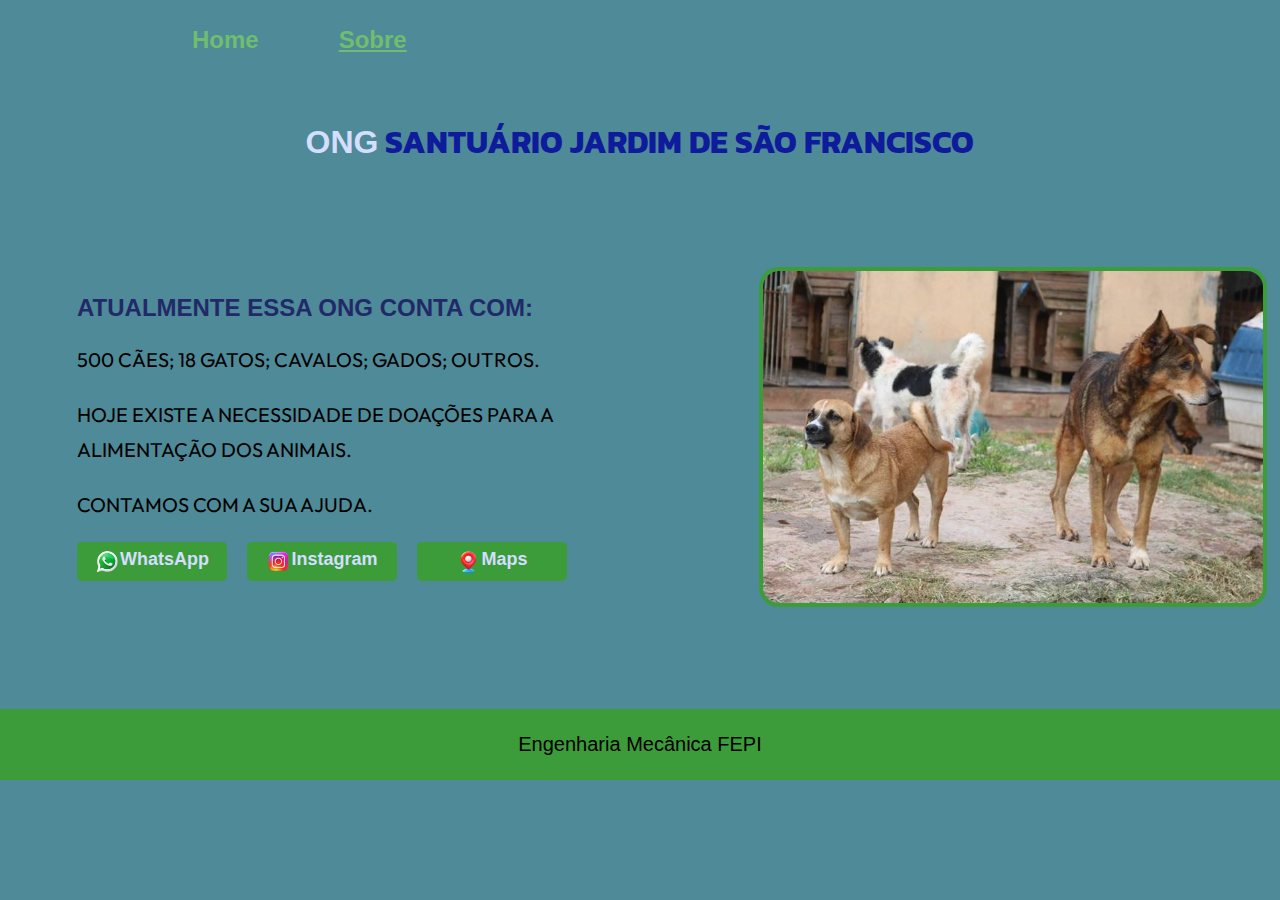
==== index.html @ 4488e8d5 "número" ====
<!DOCTYPE html>
<html lang="pt-br">

<head>

    <meta charset="UTF-8">
    <meta name="viewport" content="width = device-width, initial-scale=1.0">
    <title> ONG Jardim de São Francisco</title>
    <link rel="stylesheet" href="/styles/style.css">
</head>

<body>
    <header class="cabecalho">
        <nav class="cabecalho-menu">
            <a class="cabecalho-menu-link">Home</a>
            <a class="cabecalho-menu-link" href="about.html">Sobre</a>
        </nav>
    </header>
    <main>
        <h1 class="titulo"><strong>ONG</strong> SANTUÁRIO JARDIM DE SÃO FRANCISCO</h1>
        <div class="apresentacao">
            <section class="apresentacao_texto">

                <h2 class="subtitulo">  ATUALMENTE ESSA ONG CONTA COM:</h2>

                <p class="descricao">

                    500 CÃES;
                    18 GATOS;
                    CAVALOS;
                    GADOS;
                    OUTROS.
                </p>
                <p class="descricao-secundaria">  HOJE EXISTE A NECESSIDADE DE DOAÇÕES PARA A ALIMENTAÇÃO DOS ANIMAIS.
                </p>
                <p class="descricao-terciaria">CONTAMOS COM A SUA AJUDA.</p>
                <div class="apresentacao_links">
                    <a class="link"
                        href="https://wa.me/55 35 991871773">WhatsApp
                        <img src="/assets/zap.png.png" class="logo-link"></a>
                    <a class="link"
                        href="https://www.instagram.com/jardimsaofrancisco?igsh=MTdleG9wdW90bXR6dQ==">Instagram
                        <img src="/assets/insta.png.png" class="logo-link"></a>
                    <a class="link"
                        href="https://www.google.com.br/maps/place/Santu%C3%A1rio+Jardim+de+S%C3%A3o+Francisco/@-22.3652408,-45.4469646,17z/data=!3m1!4b1!4m6!3m5!1s0x94cb7d843c38b8cb:0x2f099e5afdf76b1b!8m2!3d-22.3652458!4d-45.4443897!16s%2Fg%2F11hjcc64xx?entry=ttu">Maps
                        <img src="/assets/maps.png.png" class="logo-link"></a>
                </div>
            </section>
            <img src="/assets/canil.jpg" class="foto">
        </div>
    </main>
    <footer class="rodape">
        <P> Engenharia Mecânica FEPI</P>
    </footer>

</body>

</html>
---- styles/style.css ----
@import url('https://fonts.googleapis.com/css2?family=Kanit:ital,wght@0,100;0,200;0,300;0,400;0,500;0,600;0,700;0,800;0,900;1,100;1,200;1,300;1,400;1,500;1,600;1,700;1,800;1,900&family=Outfit:wght@100..900&display=swap');
@import url('https://fonts.googleapis.com/css2?family=Kanit:ital,wght@0,100;0,200;0,300;0,400;0,500;0,600;0,700;0,800;0,900;1,100;1,200;1,300;1,400;1,500;1,600;1,700;1,800;1,900&family=Outfit:wght@100..900&display=swap');

:root {
    --cor-titulo: #0e1c9b;
    --cor-fundo: #4e8a97;
    --cor-subtitulo: #222969;
    --cor-strong: #d4deff;
    --cor-link: #70bd6f;
    --cor-borda-foto: #3d9c3a;
    --cor-texto-1: rgb(0, 0, 0);
    --cor-texto-2: rgb(0, 0, 0);
    --cor-texto-3: rgb(0, 0, 0);
    --cor-botao: #3d9c3a;
    --cor-texto-botao: #d4deff;
    --cor-rodape: #3d9c3a;
    --cor-texto-rodape: rgb(0, 0, 0);
    --cor-botao-click: #222969;
    --fonte-titulo: "Kanit", sans-serif;
    --font-strong: 'Gill Sans', 'Gill Sans MT', Calibri, 'Trebuchet MS', sans-serif;
    --fonte-texto: "Outfit", sans-serif;
    --fonte-link: Arial, Helvetica, sans-serif;
}

* {
    margin: 0;
    padding: 0;
}

body {
    height: 100vh;
    background-color: var(--cor-fundo);
    box-sizing: border-box;
    font-family: Arial, Helvetica, sans-serif;
    text-align: center;
}

.cabecalho {
    padding: 2% 0 0 15%;
}

.cabecalho-menu {
    display: flex;
    gap: 80px;
}

.cabecalho-menu-link {
    font-size: 24px;
    font-weight: 600;
    color: var(--cor-link);
}

.titulo {
    color: var(--cor-titulo);
    font-family: var(--fonte-titulo);
    margin-top: 5%;
    
}

strong {
    color: var(--cor-strong);
    font-weight: bold;
    font-family: var(--font-strong);
}

.subtitulo {
    color: var(--cor-subtitulo);
}

.descricao {
    color: var(--cor-texto-1);
    font-family: var(--fonte-texto);
    font-size: 20px;
    line-height: 35px;
}

.foto {
    width: 500px;
    border-radius: 20px;
    border: solid var(--cor-borda-foto) 4px;
    justify-content: flex-end;
    margin: 5%;
}

.apresentacao {
    display: flex;
    flex-direction: row;
    align-items: center;
    justify-content: center;
}

.descricao-secundaria {
    color: var(--cor-texto-2);
    font-family: var(--fonte-texto);
    font-size: 20px;
    line-height: 35px;
}

.descricao-terciaria {
    color: var(--cor-texto-3);
    font-family: var(--fonte-texto);
    font-size: 20px;
    line-height: 35px;
}


.apresentacao_texto {
    display: flex;
    flex-direction: row;
    align-items: center;
    margin: 10%;
    justify-content: space-between;
    flex-wrap: wrap;
    text-align: start;
    width: 90%;
    gap: 20px;
}

a:hover {
    background-color: var(--cor-botao-click);
}

.link {
    display: flex;
    flex-direction: row-reverse;
    justify-content: center;
    background-color: var(--cor-botao);
    color: var(--cor-texto-botao);
    width: 150px;
    border-radius: 5px;
    font-size: 18px;
    font-weight: 600;
    padding: 7px 0;
    text-decoration: none;
    font-family: var(--fonte-link);
}

.logo-link {
    width: 25px;
}

.apresentacao_links {
    display: flex;
    gap: 20px;
}

.rodape {
    color: var(--cor-texto-rodape);
    background-color: var(--cor-rodape);
    padding: 24px;
    text-align: center;
    font-size: 20px;
}

@media(max-width:1200px) {
    .apresentacao {
        flex-direction: column;
    }
    .cabecalho {
        padding: 5%;
    }
    

    .cabecalho-menu {
        justify-content: center;
    }
    .cabecalho-menu-link {
        font-size: 15px;
    }

    .titulo {
        font-size: 25px;
    }

    .subtitulo {
        font-size: 18px;
    }

    .descricao {
        font-size: 13px;
    }

    .descricao-secundaria {
        font-size: 13px;
    }

    .descricao-terciaria {
        font-size: 13px;
    }

    .foto {
        width: 300px;
    }

    .rodape {
        font-size: 15px;
    }

}

@media(max-width:720px) {
    .apresentacao_texto {
        flex-direction: column;
    }
    .apresentacao_links{
        flex-direction: column;
    }
}
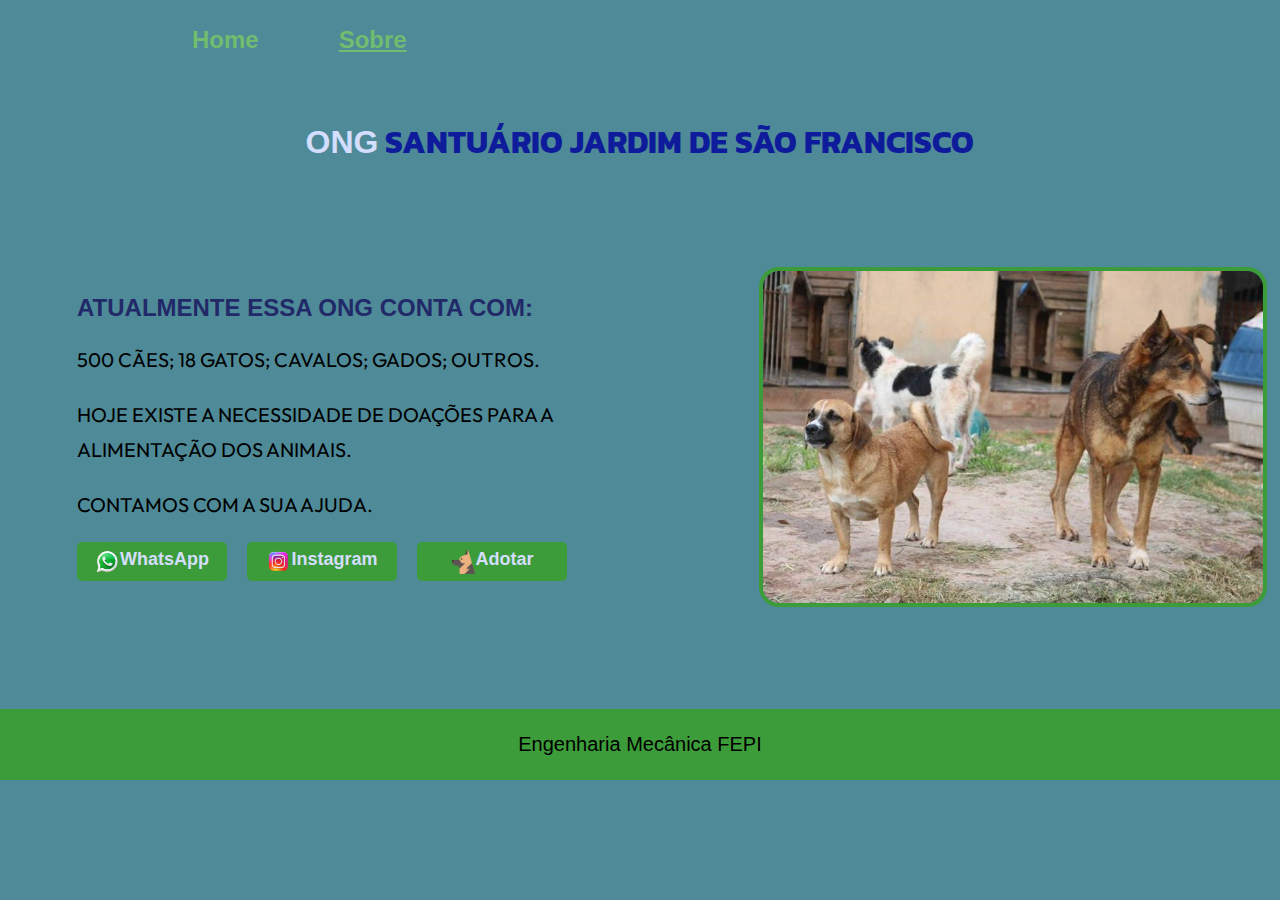
==== commit 15f85ff8: "atualizacao" ====
--- a/index.html
+++ b/index.html
@@ -36,14 +36,14 @@
                 <p class="descricao-terciaria">CONTAMOS COM A SUA AJUDA.</p>
                 <div class="apresentacao_links">
                     <a class="link"
-                        href="https://wa.me/55 35 991871773">WhatsApp
+                        href="http://api.whatsapp.com/send?1=pt_BR&phone=5535991871773">WhatsApp
                         <img src="/assets/zap.png.png" class="logo-link"></a>
                     <a class="link"
                         href="https://www.instagram.com/jardimsaofrancisco?igsh=MTdleG9wdW90bXR6dQ==">Instagram
                         <img src="/assets/insta.png.png" class="logo-link"></a>
                     <a class="link"
-                        href="https://www.google.com.br/maps/place/Santu%C3%A1rio+Jardim+de+S%C3%A3o+Francisco/@-22.3652408,-45.4469646,17z/data=!3m1!4b1!4m6!3m5!1s0x94cb7d843c38b8cb:0x2f099e5afdf76b1b!8m2!3d-22.3652458!4d-45.4443897!16s%2Fg%2F11hjcc64xx?entry=ttu">Maps
-                        <img src="/assets/maps.png.png" class="logo-link"></a>
+                        href="products.html">Adotar
+                        <img src="/assets/caes (1).png" class="logo-link"></a>
                 </div>
             </section>
             <img src="/assets/canil.jpg" class="foto">
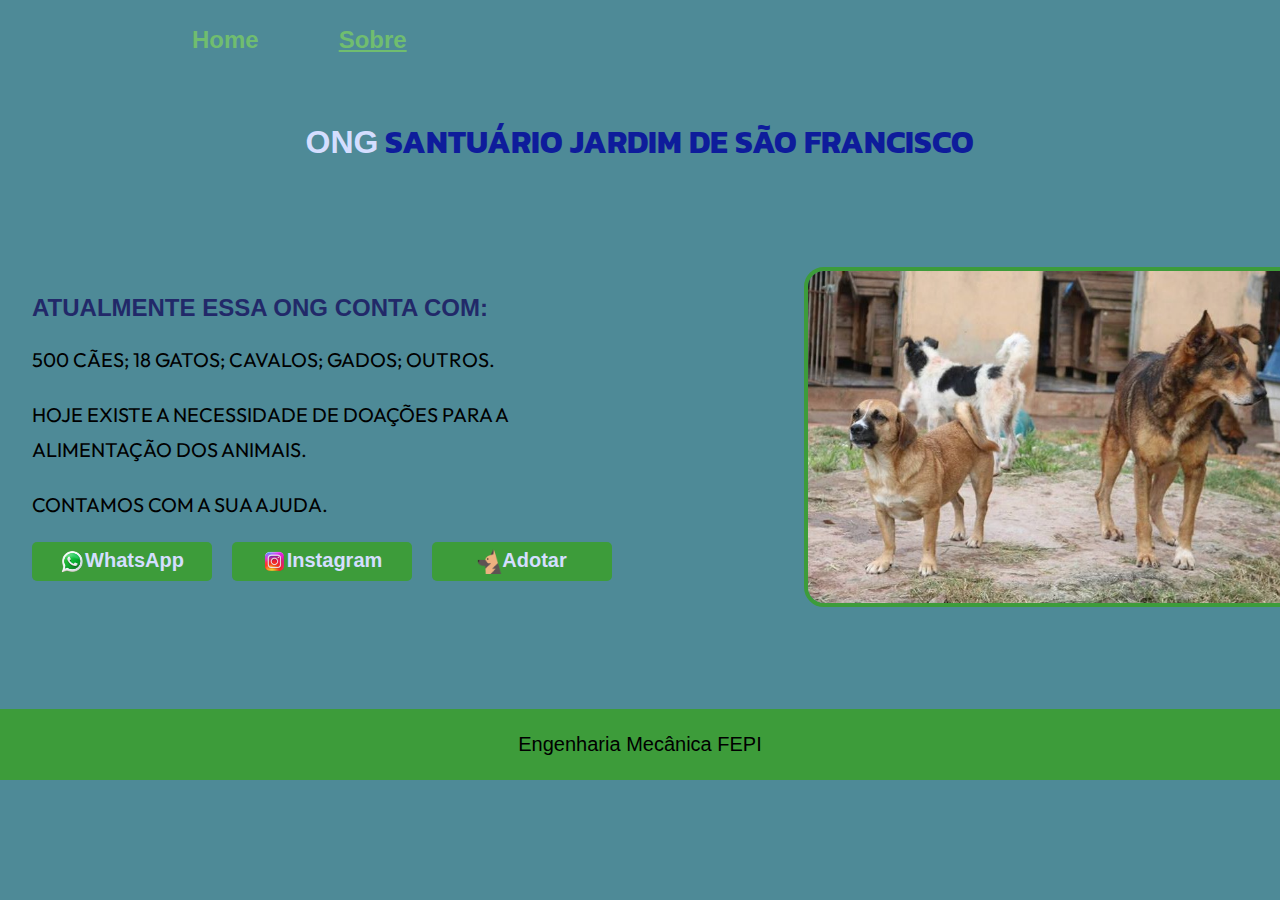
==== commit 767925d2: "icon" ====
--- a/index.html
+++ b/index.html
@@ -7,6 +7,7 @@
     <meta name="viewport" content="width = device-width, initial-scale=1.0">
     <title> ONG Jardim de São Francisco</title>
     <link rel="stylesheet" href="/styles/style.css">
+    <link rel="icon" type="image/x-icon" href="/assets/favicon_io/favicon.ico">
 </head>
 
 <body>
@@ -55,4 +56,4 @@
 
 </body>
 
-</html>+</html>
--- a/styles/style.css
+++ b/styles/style.css
@@ -126,9 +126,9 @@
     justify-content: center;
     background-color: var(--cor-botao);
     color: var(--cor-texto-botao);
-    width: 150px;
+    width: 180px;
     border-radius: 5px;
-    font-size: 18px;
+    font-size: 20px;
     font-weight: 600;
     padding: 7px 0;
     text-decoration: none;
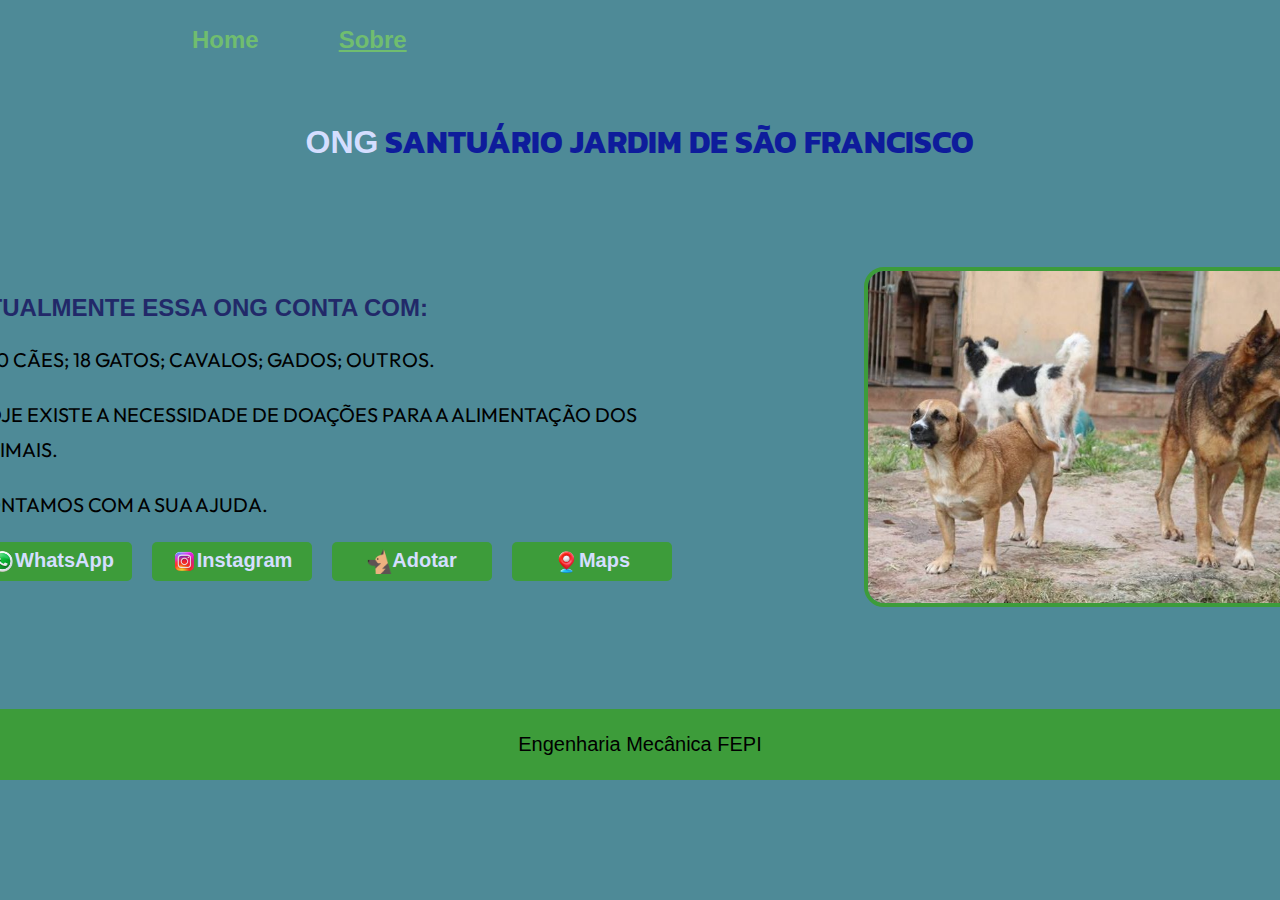
==== commit 205fe8fe: "maps" ====
--- a/index.html
+++ b/index.html
@@ -45,6 +45,10 @@
                     <a class="link"
                         href="products.html">Adotar
                         <img src="/assets/caes (1).png" class="logo-link"></a>
+                        <a class="link" 
+                        href="https://www.google.com.br/maps/place/Santu%C3%A1rio+Jardim+de+S%C3%A3o+Francisco/@-22.3652408,-45.4469646,17z/data=!3m1!4b1!4m6!3m5!1s0x94cb7d843c38b8cb:0x2f099e5afdf76b1b!8m2!3d-22.3652458!4d-45.4443897!16s%2Fg%2F11hjcc64xx?entry=ttu">Maps
+                        <img src="/assets/maps.png.png" class="logo-link">
+                        </a>
                 </div>
             </section>
             <img src="/assets/canil.jpg" class="foto">
--- a/styles/style.css
+++ b/styles/style.css
@@ -126,7 +126,7 @@
     justify-content: center;
     background-color: var(--cor-botao);
     color: var(--cor-texto-botao);
-    width: 180px;
+    width: 160px;
     border-radius: 5px;
     font-size: 20px;
     font-weight: 600;
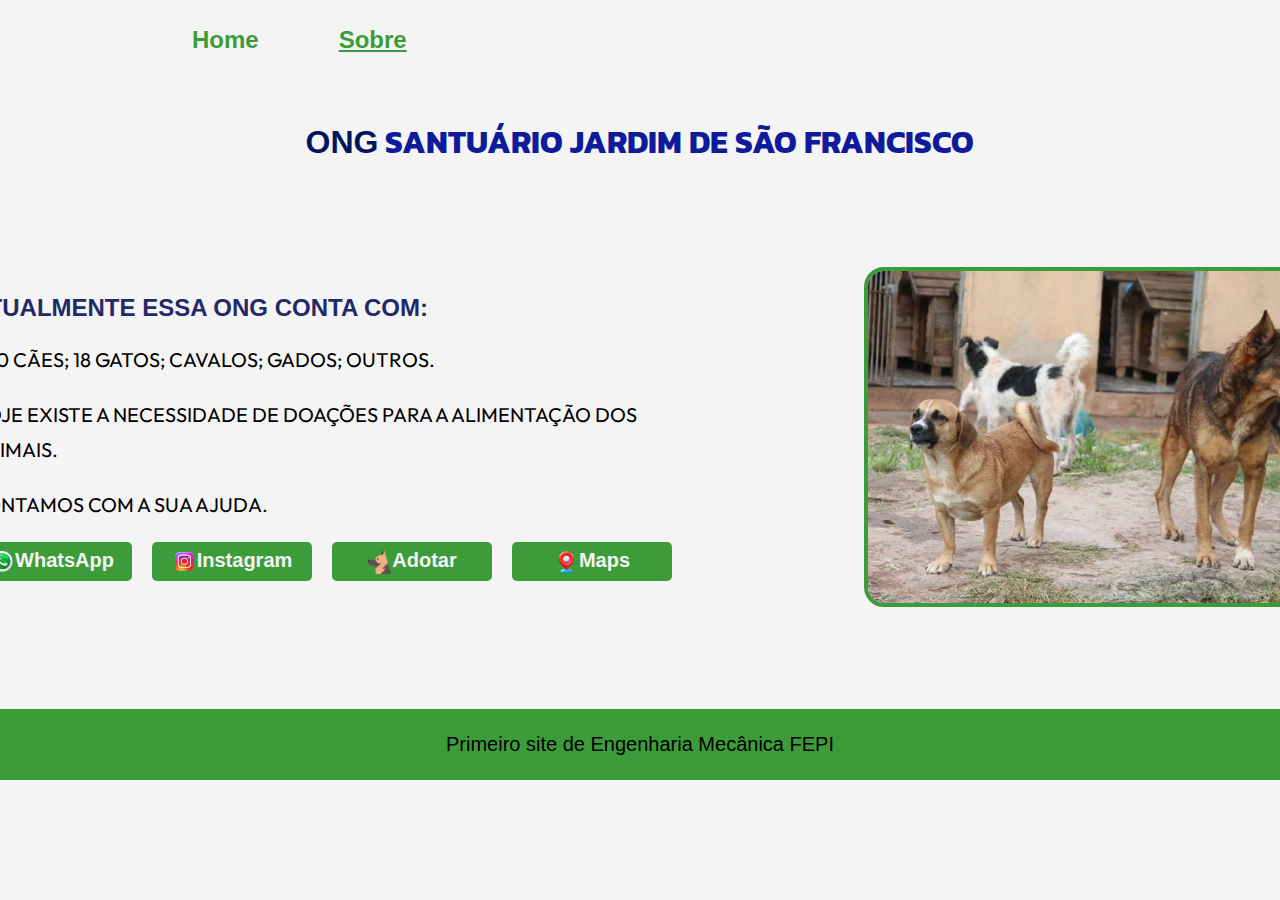
==== commit 0d038301: "atualizacao-cor" ====
--- a/index.html
+++ b/index.html
@@ -55,7 +55,7 @@
         </div>
     </main>
     <footer class="rodape">
-        <P> Engenharia Mecânica FEPI</P>
+        <P> Primeiro site de Engenharia Mecânica FEPI</P>
     </footer>
 
 </body>
--- a/styles/style.css
+++ b/styles/style.css
@@ -3,16 +3,16 @@
 
 :root {
     --cor-titulo: #0e1c9b;
-    --cor-fundo: #4e8a97;
+    --cor-fundo: #f4f4f4;
     --cor-subtitulo: #222969;
-    --cor-strong: #d4deff;
-    --cor-link: #70bd6f;
+    --cor-strong: #00155c;
+    --cor-link: #3d9c3a;
     --cor-borda-foto: #3d9c3a;
     --cor-texto-1: rgb(0, 0, 0);
     --cor-texto-2: rgb(0, 0, 0);
     --cor-texto-3: rgb(0, 0, 0);
     --cor-botao: #3d9c3a;
-    --cor-texto-botao: #d4deff;
+    --cor-texto-botao: #f4f4f4;
     --cor-rodape: #3d9c3a;
     --cor-texto-rodape: rgb(0, 0, 0);
     --cor-botao-click: #222969;
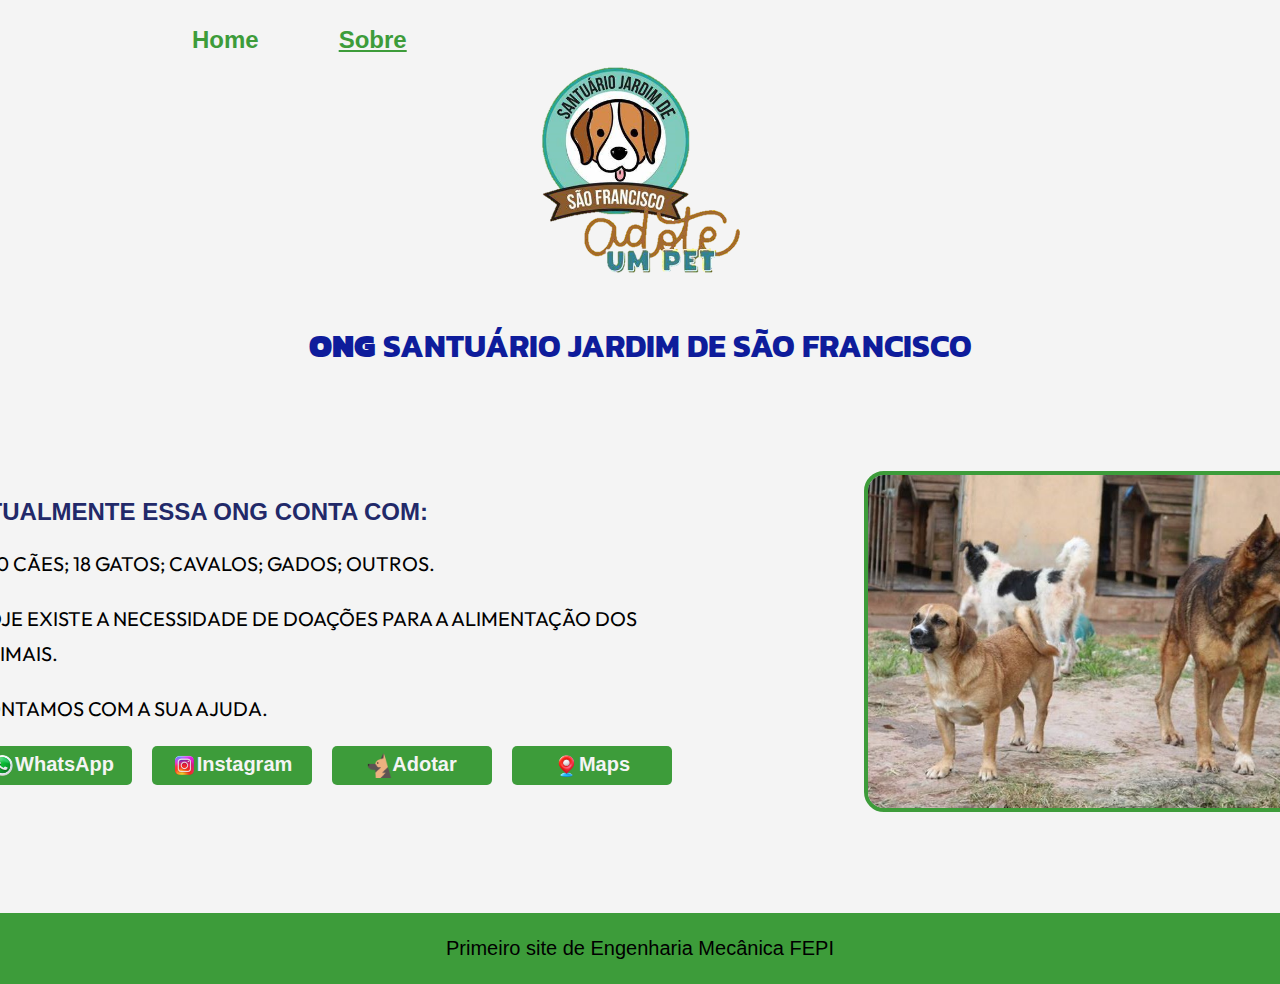
==== commit 17aec351: "atualizacao-logo" ====
--- a/index.html
+++ b/index.html
@@ -11,13 +11,18 @@
 </head>
 
 <body>
+    
     <header class="cabecalho">
         <nav class="cabecalho-menu">
+            
             <a class="cabecalho-menu-link">Home</a>
             <a class="cabecalho-menu-link" href="about.html">Sobre</a>
+            
         </nav>
     </header>
+    <img src="assets/logo-canil.png" class="logo-canil">
     <main>
+        
         <h1 class="titulo"><strong>ONG</strong> SANTUÁRIO JARDIM DE SÃO FRANCISCO</h1>
         <div class="apresentacao">
             <section class="apresentacao_texto">
--- a/styles/style.css
+++ b/styles/style.css
@@ -26,6 +26,12 @@
     margin: 0;
     padding: 0;
 }
+.logo-canil{
+    width: 250px;
+    align-items: center;
+    text-align: center;
+    justify-content: center;
+}
 
 body {
     height: 100vh;
@@ -53,11 +59,13 @@
 .titulo {
     color: var(--cor-titulo);
     font-family: var(--fonte-titulo);
-    margin-top: 5%;
+    margin-top: 1%;
+    flex-direction: row;
+
     
 }
 
-strong {
+.strong {
     color: var(--cor-strong);
     font-weight: bold;
     font-family: var(--font-strong);
@@ -195,6 +203,9 @@
     .rodape {
         font-size: 15px;
     }
+    .logo-canil{
+        width: 80px; 
+    }
 
 }
 
